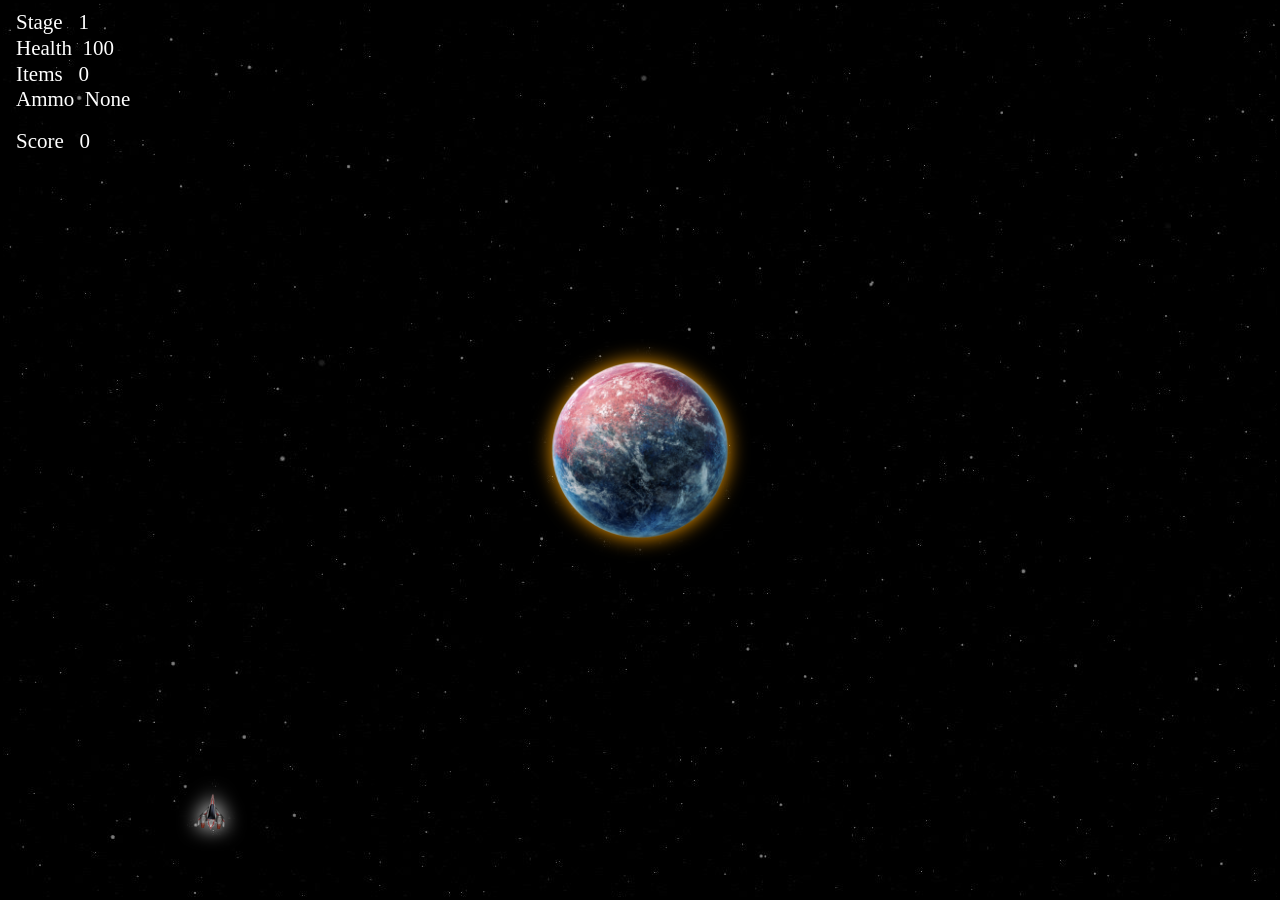
==== app/src/main/assets/game.html @ 49592d46 "feat: serving game from local assets" ====
<!DOCTYPE html>
<html lang="en">
<head>
    <meta charset="UTF-8">
    <meta name="viewport" content="width=device-width, initial-scale=1.0, maximum-scale=1.0, user-scalable=no">
    <title>Asteroids Game</title>
    <style>
        * {
            touch-action: manipulation;
        }

        canvas {
            position: absolute;
            top: 0;
            bottom: 0;
            left: 0;
            right: 0;
            margin: auto;
        }

        #overlay {
            position: fixed;
            justify-content: center;
            align-items: center;
            width: 100%;
            height: 100%;
            top: 0;
            left: 0;
            right: 0;
            bottom: 0;
            background-color: rgba(0, 0, 0, 0.85);
            z-index: 2;
            opacity: 0;
            visibility: hidden;
            display: none;
            animation: slideInOut 1.2s ease-in-out;
        }

        #overlay.visible {
            opacity: 1;
            visibility: visible;
            display: flex;
        }

        @keyframes slideInOut {
            0% {
                opacity: 0;
                visibility: hidden;
                transform: translateY(-200px);
            }

            100% {
                opacity: 1;
                visibility: visible;
                transform: translateY(0);
            }
        }
    </style>
  <script type="module" crossorigin src="./assets/game-BKVHeFlr.js"></script>
  <link rel="modulepreload" crossorigin href="./assets/init-CmATyDNh.js">
  <link rel="stylesheet" crossorigin href="./assets/init-y7xLZlUF.css">
</head>
<body style="background: black; touch-action: none;">
<div id="overlay">
    <header style="text-align: center">
        <h1 style="font-size: 5rem">You Lose</h1>
        <h1><a href="#" style="text-decoration: none; cursor: pointer" onclick="window.location.reload()">Play Again</a>
        </h1>
        <h2><a href="index.html" style="text-decoration: none">Home</a></h2>
        <h2 id="quit" style="opacity: 0"><a href="#" style="text-decoration: none; cursor: pointer">Quit</a></h2>
    </header>
</div>
<div id="img-dir">
    <img alt="ship" src="img/ship.png" id="ship" style="display: none">
    <img alt="planet" src="img/center.png" id="center" style="display: none">
</div>
<canvas id="screen"
        style="max-height: 100vh; max-width: 100vw; background: url('img/universe_dark.jpg'); touch-action: none;"></canvas>
<script  src="__neutralino_globals.js"></script>
</body>
</html>
---- app/src/main/assets/assets/init-y7xLZlUF.css ----
:root{--active-brightness:.85;--border-radius:5px;--box-shadow:2px 2px 10px;--color-scrollbar:#cacae8;--font-family:-apple-system, BlinkMacSystemFont, "Segoe UI", Roboto, Oxygen-Sans, Ubuntu, Cantarell, "Helvetica Neue", sans-serif;--hover-brightness:1.2;--justify-important:center;--justify-normal:left;--line-height:1.5;--width-card:285px;--width-card-medium:460px;--width-card-wide:800px;--width-content:1080px;--color-accent:#0097fc4f;--color-bg:#333;--color-bg-secondary:#555;--color-link:#ccc6b4;--color-secondary:#e20de9;--color-secondary-accent:#e20de94f;--color-shadow:#bbbbbb20;--color-table:#0097fc;--color-text:#e8e2d2;--color-text-secondary:#aaa}html{scroll-behavior:smooth}@media (prefers-reduced-motion:reduce){html{scroll-behavior:auto}}article aside{background:var(--color-secondary-accent);border-left:4px solid var(--color-secondary);padding:.01rem .8rem}body{background:var(--color-bg);color:var(--color-text);font-family:var(--font-family);line-height:var(--line-height);margin:0;padding:0;overflow-x:hidden}footer,header,main{max-width:var(--width-content);margin:0 auto;padding:3rem 1rem}hr{background-color:var(--color-bg-secondary);border:none;width:100%;height:1px;margin:4rem 0}section{justify-content:var(--justify-important);flex-wrap:wrap;display:flex}section img,article img{max-width:100%}section pre{overflow:auto}section aside{border:1px solid var(--color-bg-secondary);border-radius:var(--border-radius);box-shadow:var(--box-shadow) var(--color-shadow);width:var(--width-card);margin:1rem;padding:1.25rem}section aside:hover{box-shadow:var(--box-shadow) var(--color-bg-secondary)}[hidden]{display:none}article header,div header,main header{padding-top:0}header{text-align:var(--justify-important)}header a b,header a em,header a i,header a strong{margin-left:.5rem;margin-right:.5rem}header nav img{margin:1rem 0}section header{width:100%;padding-top:0}nav{justify-content:space-between;align-items:center;margin-bottom:7rem;font-weight:700;display:flex}nav ul{padding:0;list-style:none}nav ul li{text-align:left;margin:0 .5rem;display:inline-block;position:relative}nav ul li:hover ul{display:block}nav ul li ul{background:var(--color-bg);border:1px solid var(--color-bg-secondary);border-radius:var(--border-radius);box-shadow:var(--box-shadow) var(--color-shadow);white-space:nowrap;z-index:1;width:auto;height:auto;padding:.5rem 1rem;display:none;position:absolute;top:1.7rem;left:-2px}nav ul li ul:before{content:"";height:.5rem;position:absolute;top:-.5rem;left:0;right:0}nav ul li ul li,nav ul li ul li a{display:block}code,samp{background-color:var(--color-accent);border-radius:var(--border-radius);color:var(--color-text);margin:0 .1rem;padding:0 .5rem;display:inline-block}details{margin:1.3rem 0}details summary{cursor:pointer;font-weight:700}h1,h2,h3,h4,h5,h6{line-height:var(--line-height);text-wrap:balance}mark{padding:.1rem}ol li,ul li{padding:.2rem 0}p{width:100%;margin:.75rem 0;padding:0}pre{max-width:var(--width-card-wide);margin:1rem 0;padding:1rem 0}pre code,pre samp{max-width:var(--width-card-wide);white-space:pre-wrap;padding:.5rem 2rem;display:block}small{color:var(--color-text-secondary)}sup{background-color:var(--color-secondary);border-radius:var(--border-radius);color:var(--color-bg);margin:.2rem;padding:.2rem .3rem;font-size:xx-small;font-weight:700;position:relative;top:-2px}a{color:var(--color-link);font-weight:700;text-decoration:underline;display:inline-block}a:hover{filter:brightness(var(--hover-brightness))}a:active{filter:brightness(var(--active-brightness))}a b,a em,a i,a strong,button,input[type=submit]{border-radius:var(--border-radius);font-size:medium;font-weight:700;line-height:var(--line-height);margin:.5rem 0;padding:1rem 2rem;display:inline-block}button,input[type=submit]{font-family:var(--font-family)}button:hover,input[type=submit]:hover{cursor:pointer;filter:brightness(var(--hover-brightness))}button:active,input[type=submit]:active{filter:brightness(var(--active-brightness))}a b,a strong,button,input[type=submit]{background-color:var(--color-link);border:2px solid var(--color-link);color:var(--color-bg)}a em,a i{border:2px solid var(--color-link);border-radius:var(--border-radius);color:var(--color-link);padding:1rem 2rem;display:inline-block}article aside a{color:var(--color-secondary)}figure{margin:0;padding:0}figure img{max-width:100%}figure figcaption{color:var(--color-text-secondary)}button:disabled,input:disabled{background:var(--color-bg-secondary);border-color:var(--color-bg-secondary);color:var(--color-text-secondary);cursor:not-allowed}button[disabled]:hover,input[type=submit][disabled]:hover{filter:none}form{border:1px solid var(--color-bg-secondary);border-radius:var(--border-radius);box-shadow:var(--box-shadow) var(--color-shadow);max-width:var(--width-card-wide);min-width:var(--width-card);text-align:var(--justify-normal);padding:1.5rem;display:block}form header{margin:1.5rem 0;padding:1.5rem 0}input,label,select,textarea{font-size:inherit;max-width:var(--width-card-wide);display:block}input[type=checkbox],input[type=radio]{display:inline-block}input[type=checkbox]+label,input[type=radio]+label{font-weight:400;display:inline-block;position:relative;top:1px}input[type=range]{padding:.4rem 0}input,select,textarea{border:1px solid var(--color-bg-secondary);border-radius:var(--border-radius);margin-bottom:1rem;padding:.4rem .8rem}input[type=text],input[type=password] textarea{width:calc(100% - 1.6rem)}input[readonly],textarea[readonly]{background-color:var(--color-bg-secondary)}label{margin-bottom:.2rem;font-weight:700}dialog{border:1px solid var(--color-bg-secondary);border-radius:var(--border-radius);box-shadow:var(--box-shadow) var(--color-shadow);z-index:999;width:50%;position:fixed;top:50%;left:50%;transform:translate(-50%,-50%)}table{border:1px solid var(--color-bg-secondary);border-radius:var(--border-radius);border-spacing:0;white-space:nowrap;max-width:100%;padding:0;display:inline-block;overflow-x:auto}table td,table th,table tr{text-align:var(--justify-important);padding:.4rem .8rem}table thead{background-color:var(--color-table);border-collapse:collapse;border-radius:var(--border-radius);color:var(--color-bg);margin:0;padding:0}table thead tr:first-child th:first-child{border-top-left-radius:var(--border-radius)}table thead tr:first-child th:last-child{border-top-right-radius:var(--border-radius)}table thead th:first-child,table tr td:first-child{text-align:var(--justify-normal)}table tr:nth-child(2n){background-color:var(--color-accent)}blockquote{font-size:x-large;line-height:var(--line-height);max-width:var(--width-card-medium);text-align:var(--justify-important);margin:1rem auto;padding:1.5rem 1rem;display:block}blockquote footer{color:var(--color-text-secondary);font-size:small;line-height:var(--line-height);padding:1.5rem 0;display:block}*{scrollbar-width:thin;scrollbar-color:var(--color-scrollbar) transparent}::-webkit-scrollbar{width:5px;height:5px}::-webkit-scrollbar-track{background:0 0}::-webkit-scrollbar-thumb{background-color:var(--color-scrollbar);border-radius:10px}
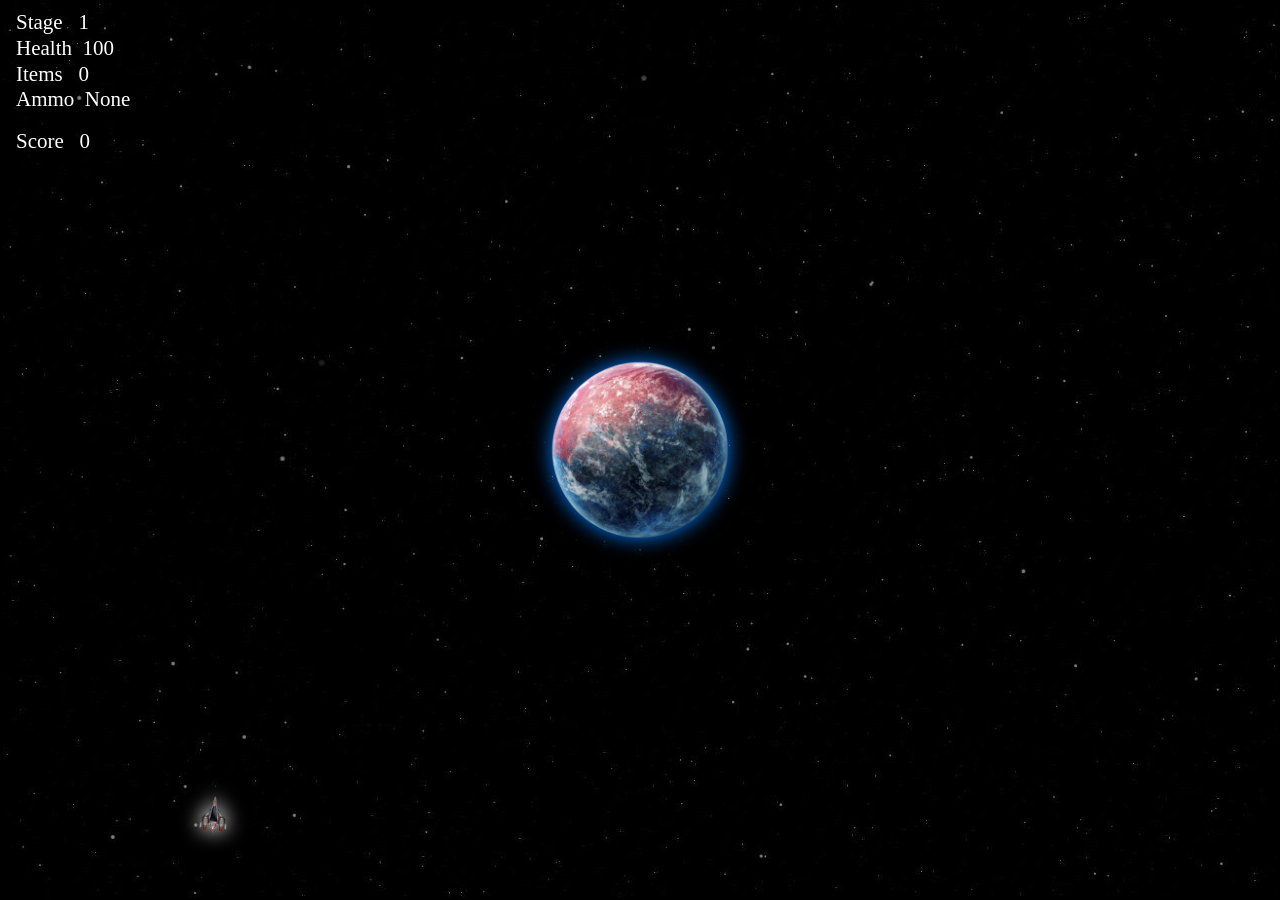
==== commit 46f3a1b2: "fix: fix game version injection not working consistently" ====
--- a/app/src/main/assets/game.html
+++ b/app/src/main/assets/game.html
@@ -1,9 +1,9 @@
-<!DOCTYPE html>
-<html lang="en">
-<head>
-    <meta charset="UTF-8">
-    <meta name="viewport" content="width=device-width, initial-scale=1.0, maximum-scale=1.0, user-scalable=no">
-    <title>Asteroids Game</title>
+<!DOCTYPE html>
+<html lang="en">
+<head>
+    <meta charset="UTF-8">
+    <meta name="viewport" content="width=device-width, initial-scale=1.0, maximum-scale=1.0, user-scalable=no">
+    <title>Asteroids Game</title>
     <style>
         * {
             touch-action: manipulation;
@@ -55,27 +55,30 @@
                 transform: translateY(0);
             }
         }
-    </style>
-  <script type="module" crossorigin src="./assets/game-BKVHeFlr.js"></script>
-  <link rel="modulepreload" crossorigin href="./assets/init-CmATyDNh.js">
+    </style>+
+  <script type="module" crossorigin src="./assets/game-0h8tPNGF.js"></script>
+  <link rel="modulepreload" crossorigin href="./assets/init-CMW_4Idi.js">
   <link rel="stylesheet" crossorigin href="./assets/init-y7xLZlUF.css">
-</head>
-<body style="background: black; touch-action: none;">
-<div id="overlay">
-    <header style="text-align: center">
-        <h1 style="font-size: 5rem">You Lose</h1>
-        <h1><a href="#" style="text-decoration: none; cursor: pointer" onclick="window.location.reload()">Play Again</a>
-        </h1>
-        <h2><a href="index.html" style="text-decoration: none">Home</a></h2>
-        <h2 id="quit" style="opacity: 0"><a href="#" style="text-decoration: none; cursor: pointer">Quit</a></h2>
-    </header>
-</div>
-<div id="img-dir">
-    <img alt="ship" src="img/ship.png" id="ship" style="display: none">
-    <img alt="planet" src="img/center.png" id="center" style="display: none">
-</div>
-<canvas id="screen"
-        style="max-height: 100vh; max-width: 100vw; background: url('img/universe_dark.jpg'); touch-action: none;"></canvas>
-<script  src="__neutralino_globals.js"></script>
-</body>
-</html>
+</head>
+<body style="background: black; touch-action: none;">
+<div id="overlay">
+    <header style="text-align: center">
+        <h1 style="font-size: 5rem">You Lose</h1>
+        <h1><a href="#" style="text-decoration: none; cursor: pointer" onclick="window.location.reload()">Play Again</a>
+        </h1>
+        <h2><a href="index.html" style="text-decoration: none">Home</a></h2>
+        <h2 id="quit" style="opacity: 0"><a href="#" style="text-decoration: none; cursor: pointer">Quit</a></h2>
+    </header>
+</div>
+<div id="img-dir">
+    <img alt="ship" src="img/ship.png" id="ship" style="display: none">
+    <img alt="planet" src="img/center.png" id="center" style="display: none">
+</div>
+<canvas id="screen"
+        style="max-height: 100vh; max-width: 100vw; background: url('img/universe_dark.jpg'); touch-action: none;"></canvas>
+<script  src="__neutralino_globals.js"></script>++
+</body>
+</html>
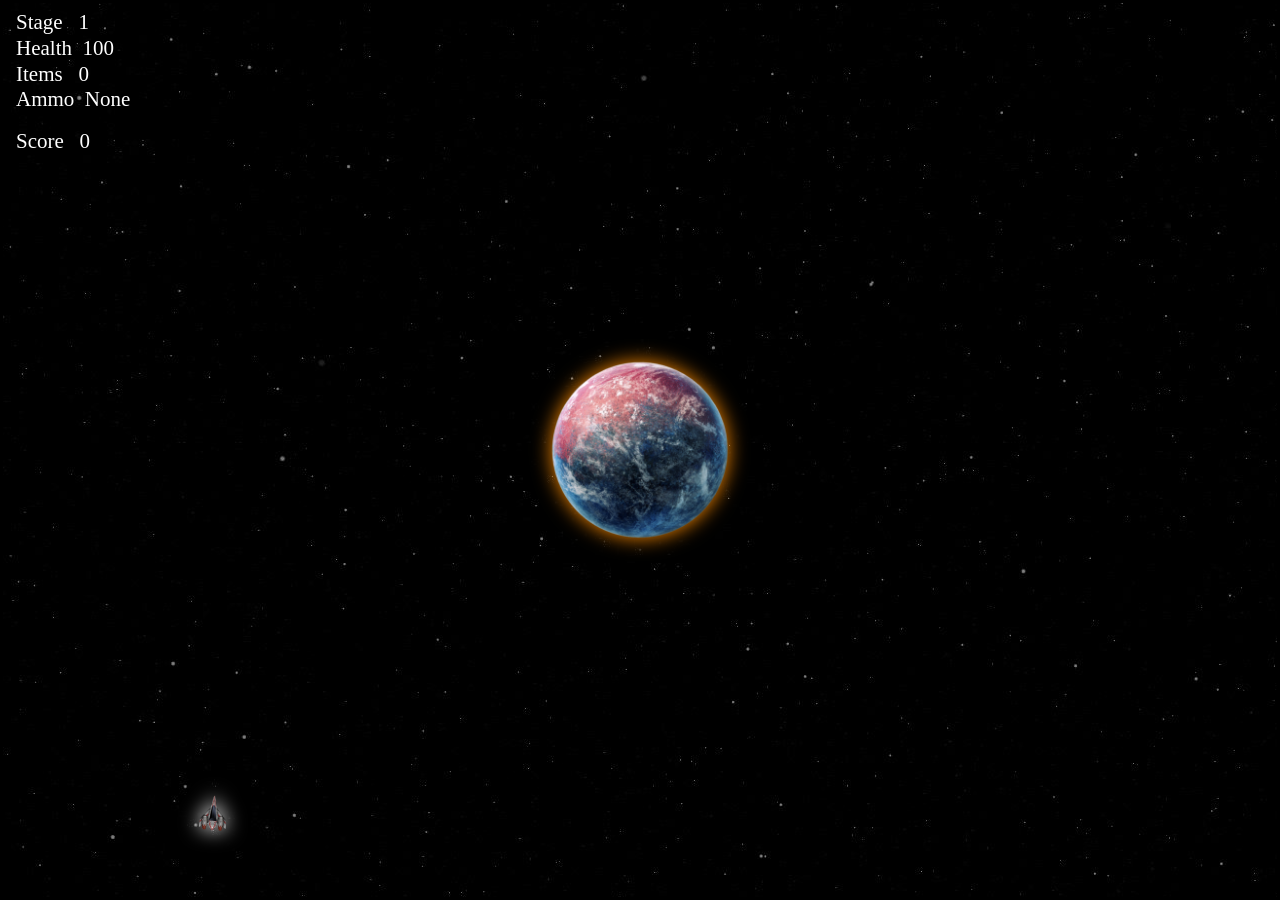
==== commit 58e17af7: "feat: improve support for older device - replace the game assets with es2015 version" ====
--- a/app/src/main/assets/game.html
+++ b/app/src/main/assets/game.html
@@ -1,9 +1,9 @@
-<!DOCTYPE html>
-<html lang="en">
-<head>
-    <meta charset="UTF-8">
-    <meta name="viewport" content="width=device-width, initial-scale=1.0, maximum-scale=1.0, user-scalable=no">
-    <title>Asteroids Game</title>
+<!DOCTYPE html>
+<html lang="en">
+<head>
+    <meta charset="UTF-8">
+    <meta name="viewport" content="width=device-width, initial-scale=1.0, maximum-scale=1.0, user-scalable=no">
+    <title>Asteroids Game</title>
     <style>
         * {
             touch-action: manipulation;
@@ -55,30 +55,27 @@
                 transform: translateY(0);
             }
         }
-    </style>-
-  <script type="module" crossorigin src="./assets/game-0h8tPNGF.js"></script>
-  <link rel="modulepreload" crossorigin href="./assets/init-CMW_4Idi.js">
-  <link rel="stylesheet" crossorigin href="./assets/init-y7xLZlUF.css">
-</head>
-<body style="background: black; touch-action: none;">
-<div id="overlay">
-    <header style="text-align: center">
-        <h1 style="font-size: 5rem">You Lose</h1>
-        <h1><a href="#" style="text-decoration: none; cursor: pointer" onclick="window.location.reload()">Play Again</a>
-        </h1>
-        <h2><a href="index.html" style="text-decoration: none">Home</a></h2>
-        <h2 id="quit" style="opacity: 0"><a href="#" style="text-decoration: none; cursor: pointer">Quit</a></h2>
-    </header>
-</div>
-<div id="img-dir">
-    <img alt="ship" src="img/ship.png" id="ship" style="display: none">
-    <img alt="planet" src="img/center.png" id="center" style="display: none">
-</div>
-<canvas id="screen"
-        style="max-height: 100vh; max-width: 100vw; background: url('img/universe_dark.jpg'); touch-action: none;"></canvas>
-<script  src="__neutralino_globals.js"></script>--
-</body>
-</html>
+    </style>
+  <script type="module" crossorigin src="./assets/game-BiV5Fnh-.js"></script>
+  <link rel="modulepreload" crossorigin href="./assets/init-KM_BRFKQ.js">
+  <link rel="stylesheet" crossorigin href="./assets/init-hfjbIxEV.css">
+</head>
+<body style="background: black; touch-action: none;">
+<div id="overlay">
+    <header style="text-align: center">
+        <h1 style="font-size: 5rem">You Lose</h1>
+        <h1><a href="#" style="text-decoration: none; cursor: pointer" onclick="window.location.reload()">Play Again</a>
+        </h1>
+        <h2><a href="index.html" style="text-decoration: none">Home</a></h2>
+        <h2 id="quit" style="opacity: 0"><a href="#" style="text-decoration: none; cursor: pointer">Quit</a></h2>
+    </header>
+</div>
+<div id="img-dir">
+    <img alt="ship" src="img/ship.png" id="ship" style="display: none">
+    <img alt="planet" src="img/center.png" id="center" style="display: none">
+</div>
+<canvas id="screen"
+        style="max-height: 100vh; max-width: 100vw; background: url('img/universe_dark.jpg'); touch-action: none;"></canvas>
+<script  src="__neutralino_globals.js"></script>
+</body>
+</html>
--- a/app/src/main/assets/assets/init-hfjbIxEV.css
+++ b/app/src/main/assets/assets/init-hfjbIxEV.css
@@ -0,0 +1 @@
+:root{--active-brightness:.85;--border-radius:5px;--box-shadow:2px 2px 10px;--color-scrollbar:#cacae8;--font-family:-apple-system, BlinkMacSystemFont, "Segoe UI", Roboto, Oxygen-Sans, Ubuntu, Cantarell, "Helvetica Neue", sans-serif;--hover-brightness:1.2;--justify-important:center;--justify-normal:left;--line-height:1.5;--width-card:285px;--width-card-medium:460px;--width-card-wide:800px;--width-content:1080px;--color-accent:rgba(0,151,252,.31);--color-bg:#333;--color-bg-secondary:#555;--color-link:#ccc6b4;--color-secondary:#e20de9;--color-secondary-accent:rgba(226,13,233,.31);--color-shadow:rgba(187,187,187,.125);--color-table:#0097fc;--color-text:#e8e2d2;--color-text-secondary:#aaa}html{scroll-behavior:smooth}@media (prefers-reduced-motion:reduce){html{scroll-behavior:auto}}article aside{background:var(--color-secondary-accent);border-left:4px solid var(--color-secondary);padding:.01rem .8rem}body{background:var(--color-bg);color:var(--color-text);font-family:var(--font-family);line-height:var(--line-height);margin:0;padding:0;overflow-x:hidden}footer,header,main{max-width:var(--width-content);margin:0 auto;padding:3rem 1rem}hr{background-color:var(--color-bg-secondary);border:none;width:100%;height:1px;margin:4rem 0}section{justify-content:var(--justify-important);flex-wrap:wrap;display:flex}section img,article img{max-width:100%}section pre{overflow:auto}section aside{border:1px solid var(--color-bg-secondary);border-radius:var(--border-radius);box-shadow:var(--box-shadow) var(--color-shadow);width:var(--width-card);margin:1rem;padding:1.25rem}section aside:hover{box-shadow:var(--box-shadow) var(--color-bg-secondary)}[hidden]{display:none}article header,div header,main header{padding-top:0}header{text-align:var(--justify-important)}header a b,header a em,header a i,header a strong{margin-left:.5rem;margin-right:.5rem}header nav img{margin:1rem 0}section header{width:100%;padding-top:0}nav{justify-content:space-between;align-items:center;margin-bottom:7rem;font-weight:700;display:flex}nav ul{padding:0;list-style:none}nav ul li{text-align:left;margin:0 .5rem;display:inline-block;position:relative}nav ul li:hover ul{display:block}nav ul li ul{background:var(--color-bg);border:1px solid var(--color-bg-secondary);border-radius:var(--border-radius);box-shadow:var(--box-shadow) var(--color-shadow);white-space:nowrap;z-index:1;width:auto;height:auto;padding:.5rem 1rem;display:none;position:absolute;top:1.7rem;left:-2px}nav ul li ul:before{content:"";height:.5rem;position:absolute;top:-.5rem;left:0;right:0}nav ul li ul li,nav ul li ul li a{display:block}code,samp{background-color:var(--color-accent);border-radius:var(--border-radius);color:var(--color-text);margin:0 .1rem;padding:0 .5rem;display:inline-block}details{margin:1.3rem 0}details summary{cursor:pointer;font-weight:700}h1,h2,h3,h4,h5,h6{line-height:var(--line-height);text-wrap:balance}mark{padding:.1rem}ol li,ul li{padding:.2rem 0}p{width:100%;margin:.75rem 0;padding:0}pre{max-width:var(--width-card-wide);margin:1rem 0;padding:1rem 0}pre code,pre samp{max-width:var(--width-card-wide);white-space:pre-wrap;padding:.5rem 2rem;display:block}small{color:var(--color-text-secondary)}sup{background-color:var(--color-secondary);border-radius:var(--border-radius);color:var(--color-bg);margin:.2rem;padding:.2rem .3rem;font-size:xx-small;font-weight:700;position:relative;top:-2px}a{color:var(--color-link);font-weight:700;text-decoration:underline;display:inline-block}a:hover{-webkit-filter:brightness(var(--hover-brightness));filter:brightness(var(--hover-brightness))}a:active{-webkit-filter:brightness(var(--active-brightness));filter:brightness(var(--active-brightness))}a b,a em,a i,a strong,button{border-radius:var(--border-radius);font-size:medium;font-weight:700;line-height:var(--line-height);margin:.5rem 0;padding:1rem 2rem;display:inline-block}input[type=submit]{border-radius:var(--border-radius);font-size:medium;font-weight:700;line-height:var(--line-height);margin:.5rem 0;padding:1rem 2rem;display:inline-block}button{font-family:var(--font-family)}input[type=submit]{font-family:var(--font-family)}button:hover{cursor:pointer;-webkit-filter:brightness(var(--hover-brightness));filter:brightness(var(--hover-brightness))}input[type=submit]:hover{cursor:pointer;-webkit-filter:brightness(var(--hover-brightness));filter:brightness(var(--hover-brightness))}button:active{-webkit-filter:brightness(var(--active-brightness));filter:brightness(var(--active-brightness))}input[type=submit]:active{-webkit-filter:brightness(var(--active-brightness));filter:brightness(var(--active-brightness))}a b,a strong,button{background-color:var(--color-link);border:2px solid var(--color-link);color:var(--color-bg)}input[type=submit]{background-color:var(--color-link);border:2px solid var(--color-link);color:var(--color-bg)}a em,a i{border:2px solid var(--color-link);border-radius:var(--border-radius);color:var(--color-link);padding:1rem 2rem;display:inline-block}article aside a{color:var(--color-secondary)}figure{margin:0;padding:0}figure img{max-width:100%}figure figcaption{color:var(--color-text-secondary)}button:disabled,input:disabled{background:var(--color-bg-secondary);border-color:var(--color-bg-secondary);color:var(--color-text-secondary);cursor:not-allowed}button[disabled]:hover{-webkit-filter:none;filter:none}input[type=submit][disabled]:hover{-webkit-filter:none;filter:none}form{border:1px solid var(--color-bg-secondary);border-radius:var(--border-radius);box-shadow:var(--box-shadow) var(--color-shadow);max-width:var(--width-card-wide);min-width:var(--width-card);text-align:var(--justify-normal);padding:1.5rem;display:block}form header{margin:1.5rem 0;padding:1.5rem 0}input,label,select,textarea{font-size:inherit;max-width:var(--width-card-wide);display:block}input[type=checkbox]{display:inline-block}input[type=radio]{display:inline-block}input[type=checkbox]+label{font-weight:400;display:inline-block;position:relative;top:1px}input[type=radio]+label{font-weight:400;display:inline-block;position:relative;top:1px}input[type=range]{padding:.4rem 0}input,select,textarea{border:1px solid var(--color-bg-secondary);border-radius:var(--border-radius);margin-bottom:1rem;padding:.4rem .8rem}input[type=text]{width:calc(100% - 1.6rem)}input[type=password] textarea{width:calc(100% - 1.6rem)}input[readonly],textarea[readonly]{background-color:var(--color-bg-secondary)}label{margin-bottom:.2rem;font-weight:700}dialog{border:1px solid var(--color-bg-secondary);border-radius:var(--border-radius);box-shadow:var(--box-shadow) var(--color-shadow);z-index:999;width:50%;position:fixed;top:50%;left:50%;transform:translate(-50%,-50%)}table{border:1px solid var(--color-bg-secondary);border-radius:var(--border-radius);border-spacing:0;white-space:nowrap;max-width:100%;padding:0;display:inline-block;overflow-x:auto}table td,table th,table tr{text-align:var(--justify-important);padding:.4rem .8rem}table thead{background-color:var(--color-table);border-collapse:collapse;border-radius:var(--border-radius);color:var(--color-bg);margin:0;padding:0}table thead tr:first-child th:first-child{border-top-left-radius:var(--border-radius)}table thead tr:first-child th:last-child{border-top-right-radius:var(--border-radius)}table thead th:first-child,table tr td:first-child{text-align:var(--justify-normal)}table tr:nth-child(2n){background-color:var(--color-accent)}blockquote{font-size:x-large;line-height:var(--line-height);max-width:var(--width-card-medium);text-align:var(--justify-important);margin:1rem auto;padding:1.5rem 1rem;display:block}blockquote footer{color:var(--color-text-secondary);font-size:small;line-height:var(--line-height);padding:1.5rem 0;display:block}*{scrollbar-width:thin;scrollbar-color:var(--color-scrollbar) transparent}::-webkit-scrollbar{width:5px;height:5px}::-webkit-scrollbar-track{background:0 0}::-webkit-scrollbar-thumb{background-color:var(--color-scrollbar);border-radius:10px}
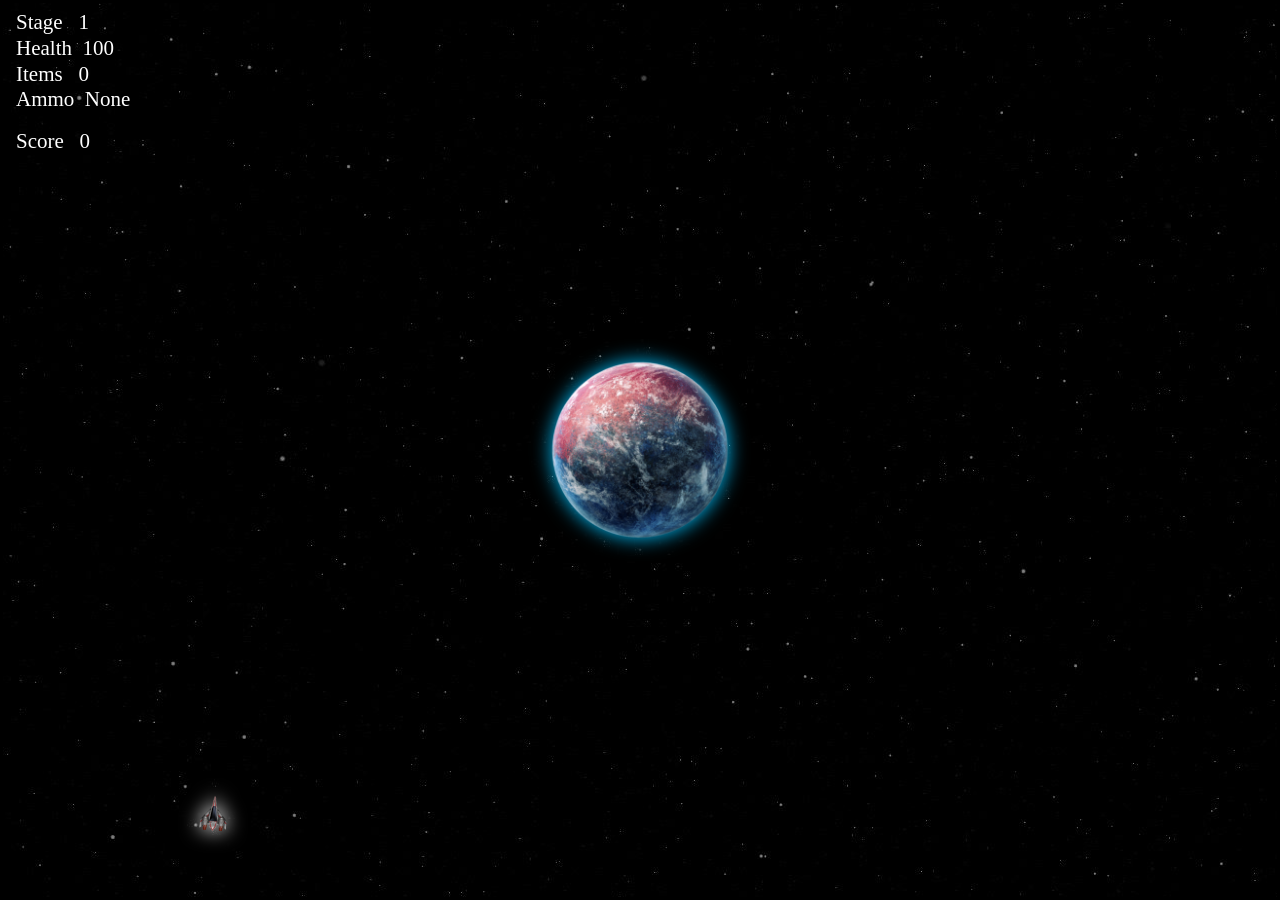
==== commit b26bbcfc: "perf: fix slight freeze when the user touches to shoot" ====
--- a/app/src/main/assets/game.html
+++ b/app/src/main/assets/game.html
@@ -56,8 +56,8 @@
             }
         }
     </style>
-  <script type="module" crossorigin src="./assets/game-BiV5Fnh-.js"></script>
-  <link rel="modulepreload" crossorigin href="./assets/init-KM_BRFKQ.js">
+  <script type="module" crossorigin src="./assets/game-B2maQVx5.js"></script>
+  <link rel="modulepreload" crossorigin href="./assets/init-CsnR1GAt.js">
   <link rel="stylesheet" crossorigin href="./assets/init-hfjbIxEV.css">
 </head>
 <body style="background: black; touch-action: none;">
